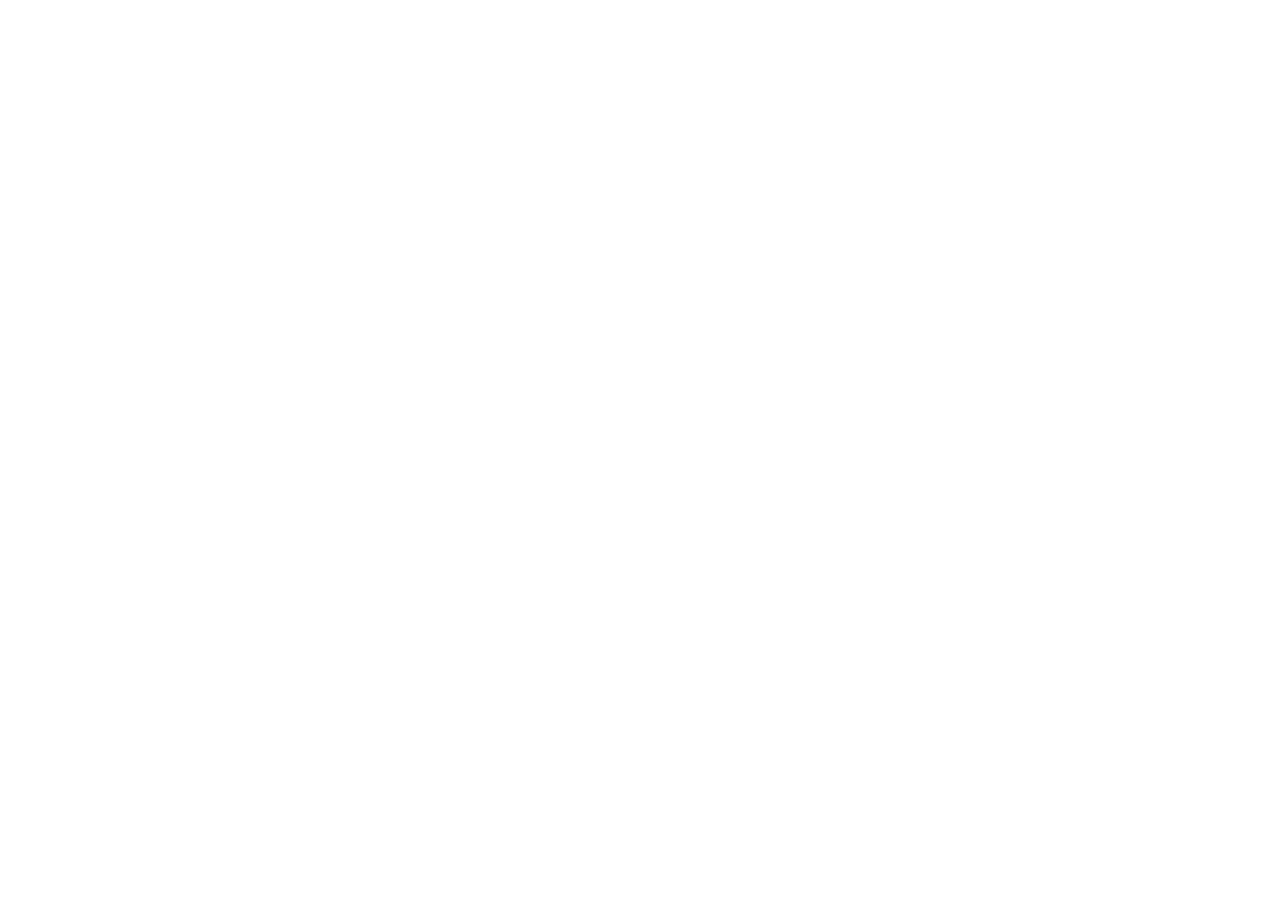
==== results/index.html @ 1d8df64b "working on main page function" ====
<!DOCTYPE html>
<html lang="en">
<head>
    <meta charset="UTF-8">
    <meta http-equiv="X-UA-Compatible" content="IE=edge">
    <meta name="viewport" content="width=device-width, initial-scale=1.0">
    <script src="https://cdn.jsdelivr.net/npm/chart.js@3.5.1/dist/chart.min.js"></script>
    <title>Document</title>
</head>
<body>
    <section class="chart">
        <canvas id="results-chart" width="200" height="200"></canvas>
    </section>
    <script type="module" src="./results.js"></script>
</body>
</html>
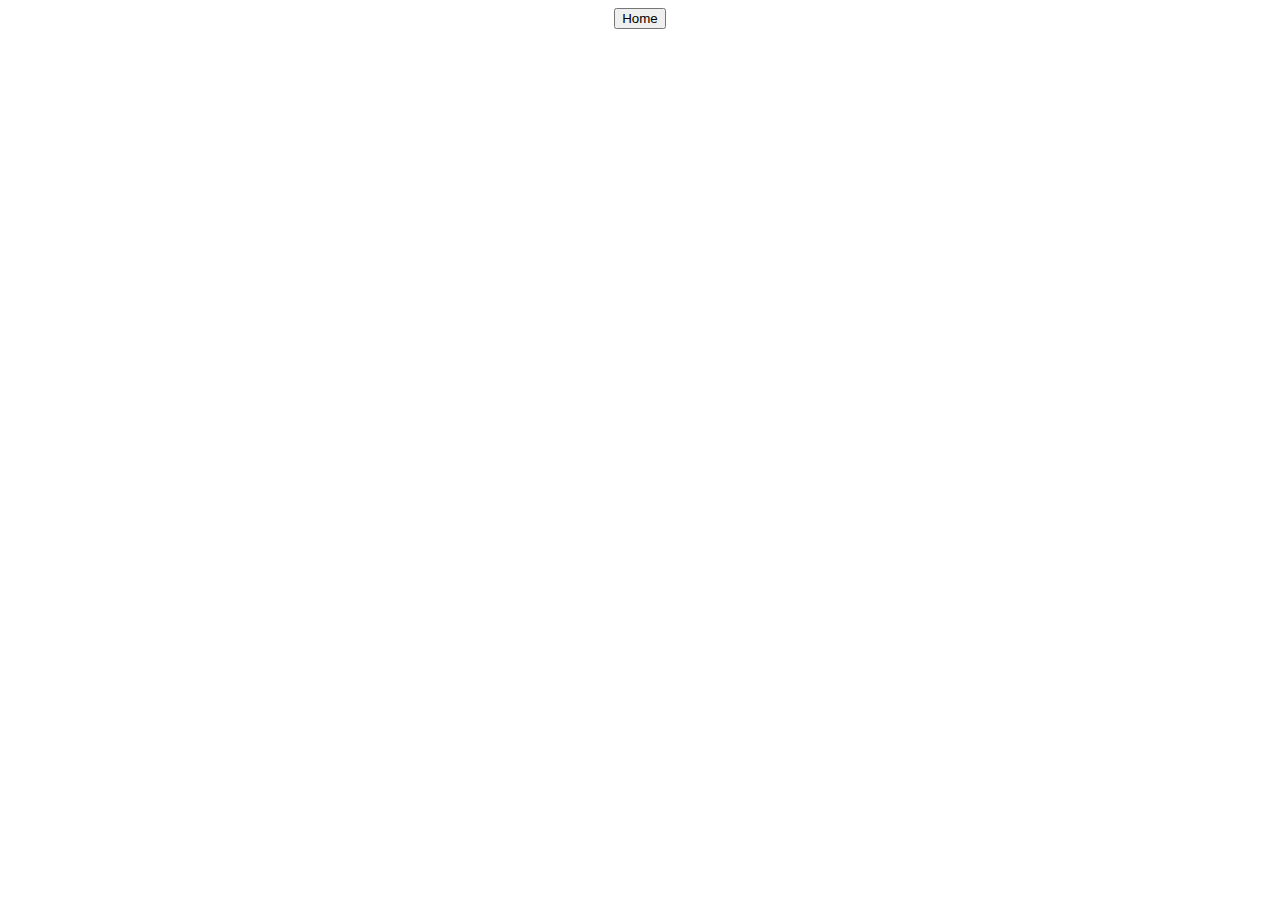
==== commit 89503c9d: "added 2 charts" ====
--- a/results/index.html
+++ b/results/index.html
@@ -5,11 +5,16 @@
     <meta http-equiv="X-UA-Compatible" content="IE=edge">
     <meta name="viewport" content="width=device-width, initial-scale=1.0">
     <script src="https://cdn.jsdelivr.net/npm/chart.js@3.5.1/dist/chart.min.js"></script>
-    <title>Document</title>
+    <link rel="stylesheet" href="../styles/style.css">
+    <link rel="stylesheet" href="../styles/results.css">
+    <title>Pokecatch Results</title>
 </head>
 <body>
+    <button id="home">Home</button>
+    <main id="main"></main>
     <section class="chart">
-        <canvas id="results-chart" width="200" height="200"></canvas>
+        <canvas id="results-chart" width="400" height="400"></canvas>
+        <canvas id="radar-chart" width="600" height="600"></canvas>
     </section>
     <script type="module" src="./results.js"></script>
 </body>
--- a/styles/results.css
+++ b/styles/results.css
@@ -0,0 +1,34 @@
+body {
+    display: flex;
+    flex-direction: column;
+    align-items: center;
+}
+
+main {
+    display: flex;
+    flex-direction: row;
+    flex-wrap: wrap;
+    justify-content: center;
+    width: 50%;
+}
+
+.results-container {
+    margin: 1%;
+    margin-top: 5%;
+}
+
+.poke-name {
+    text-align: center;
+    text-transform: capitalize;
+}
+
+.poke-img {
+    width: 100px;
+    height: 100px;
+}
+
+.results-text {
+    display: flex;
+    flex-direction: column;
+    align-items: center;
+}
